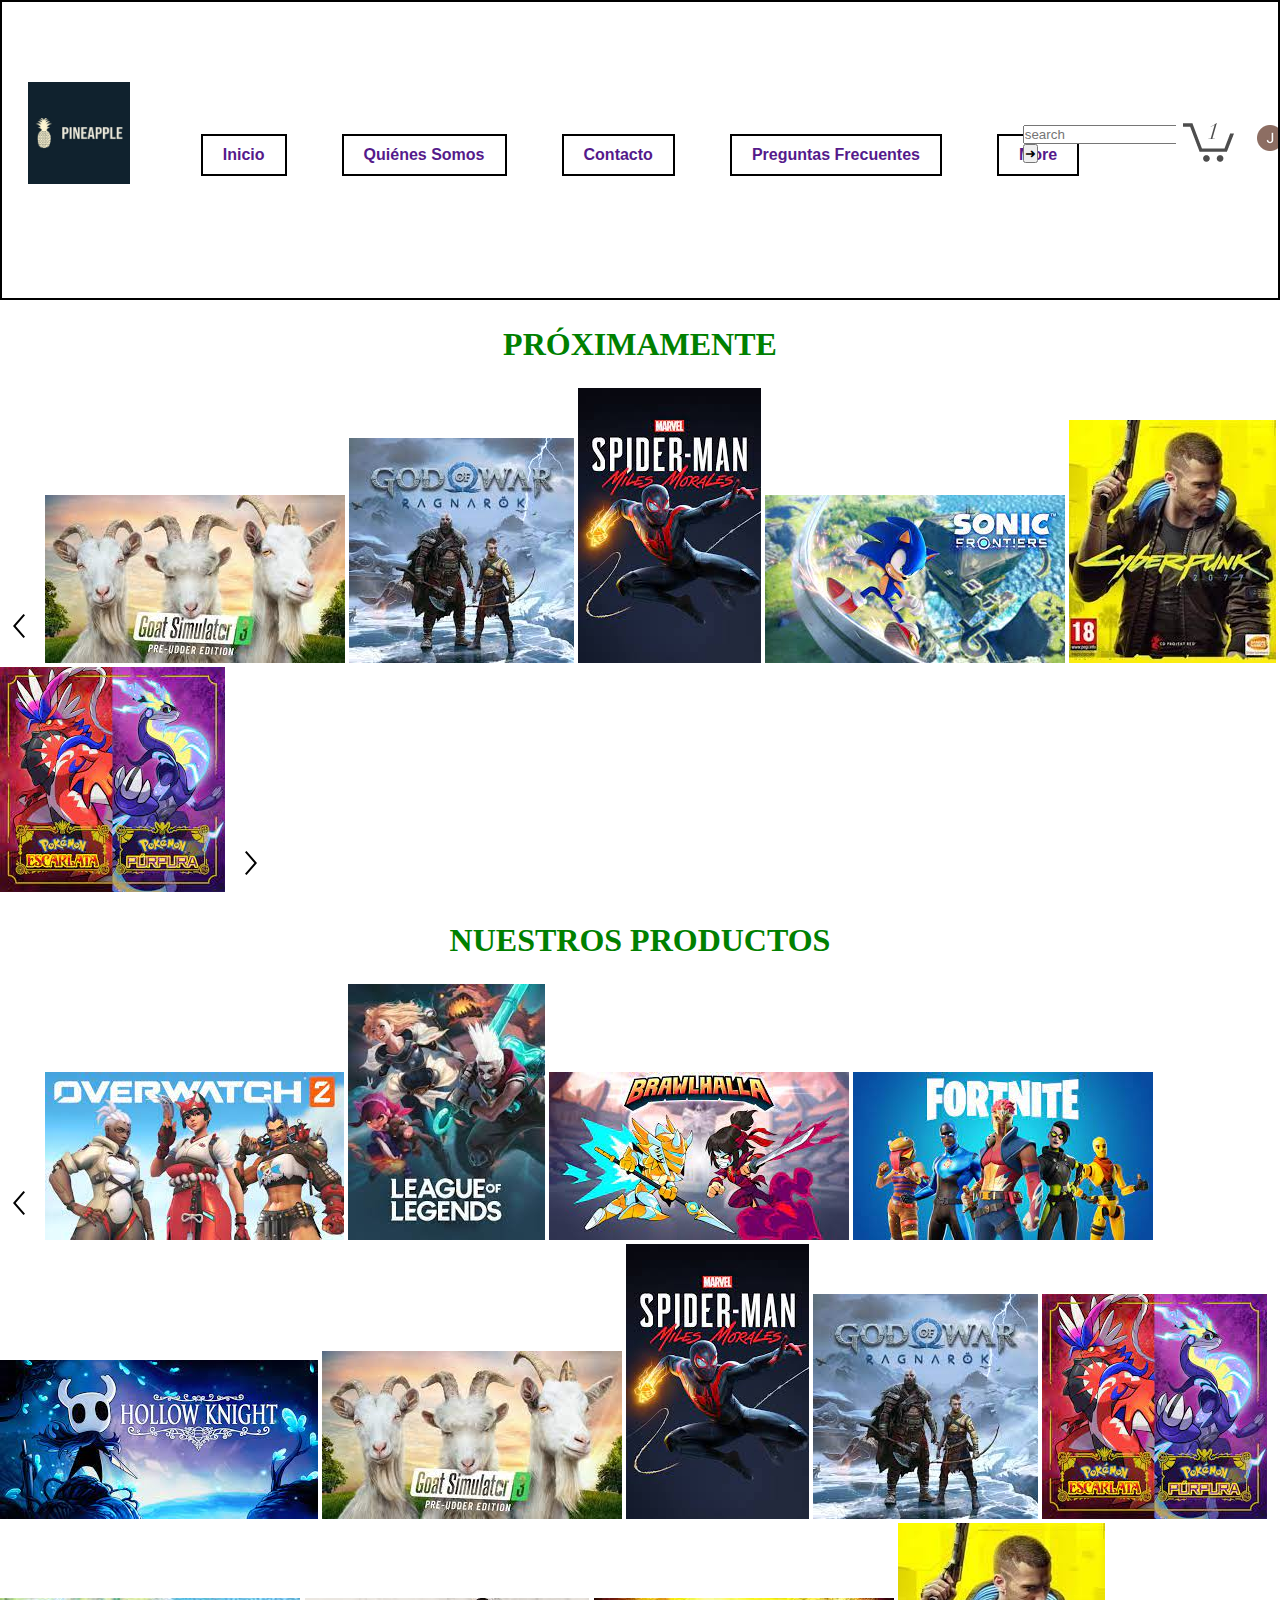
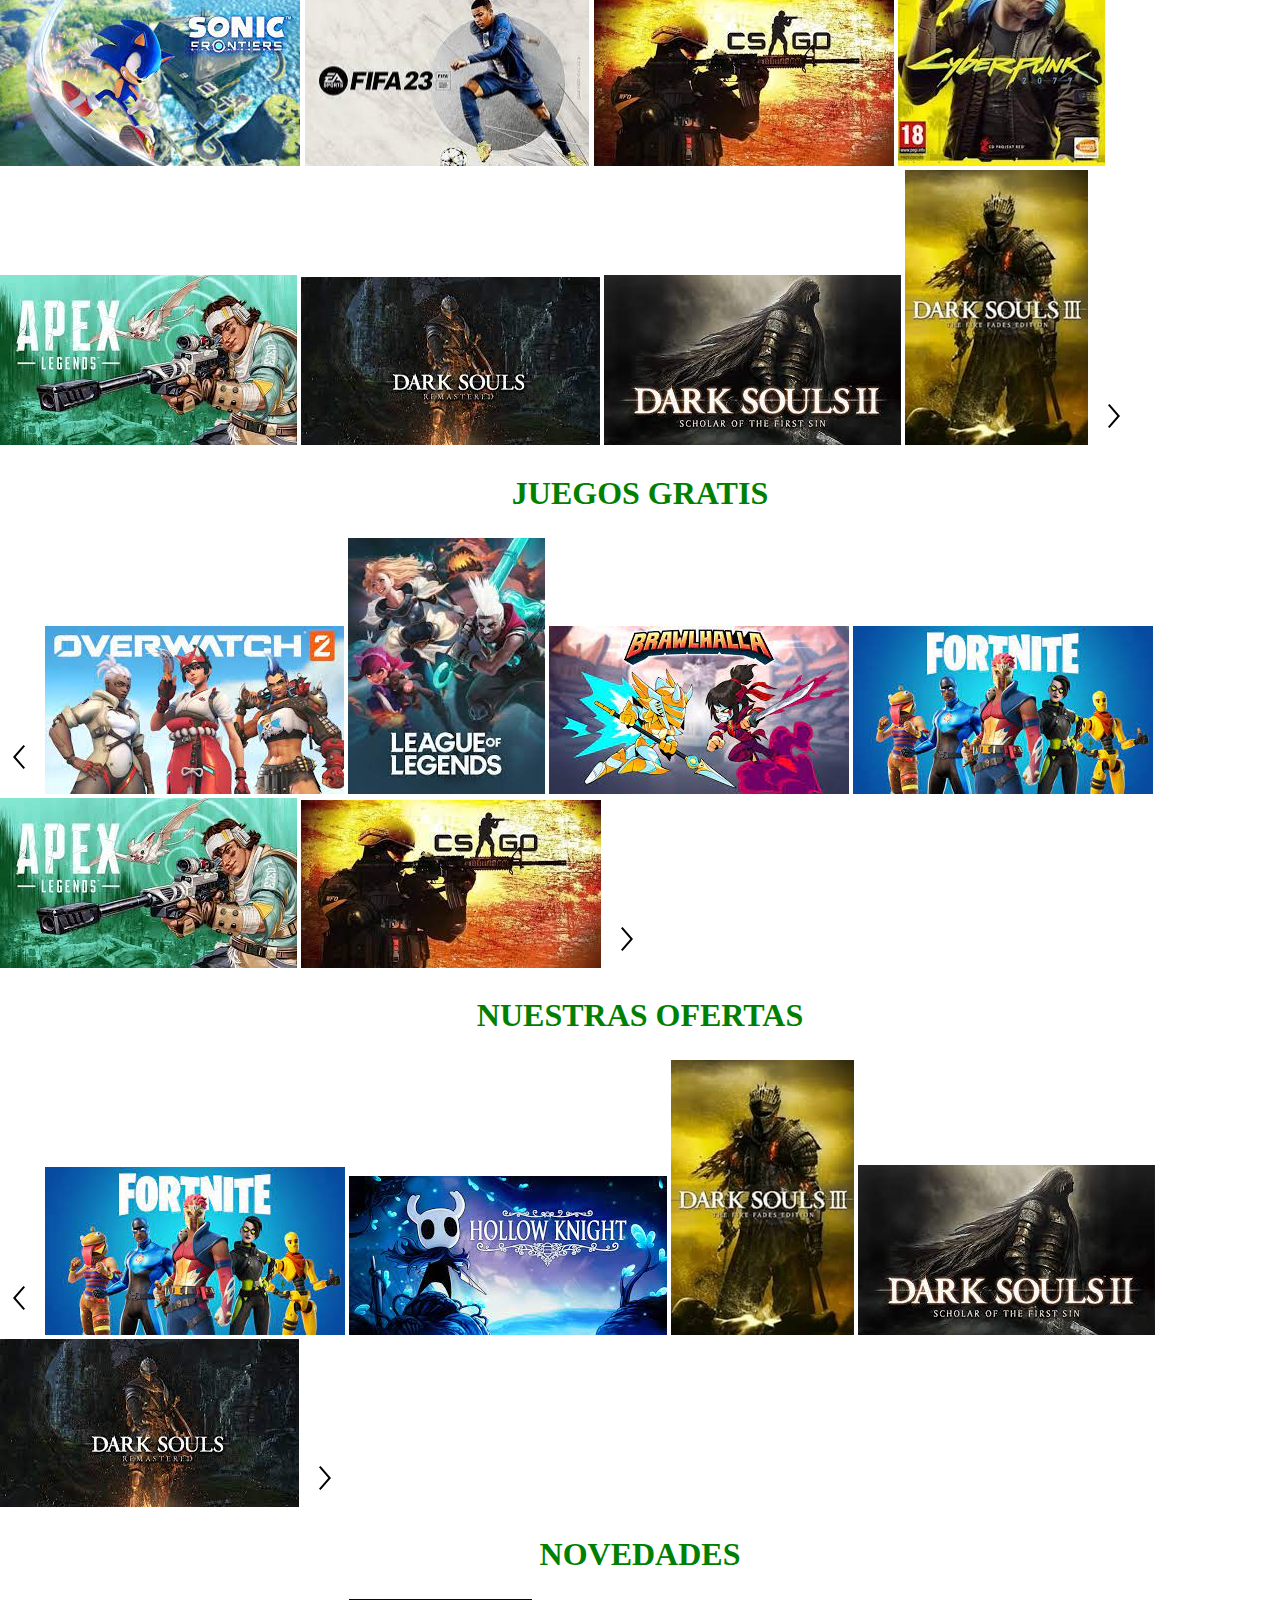
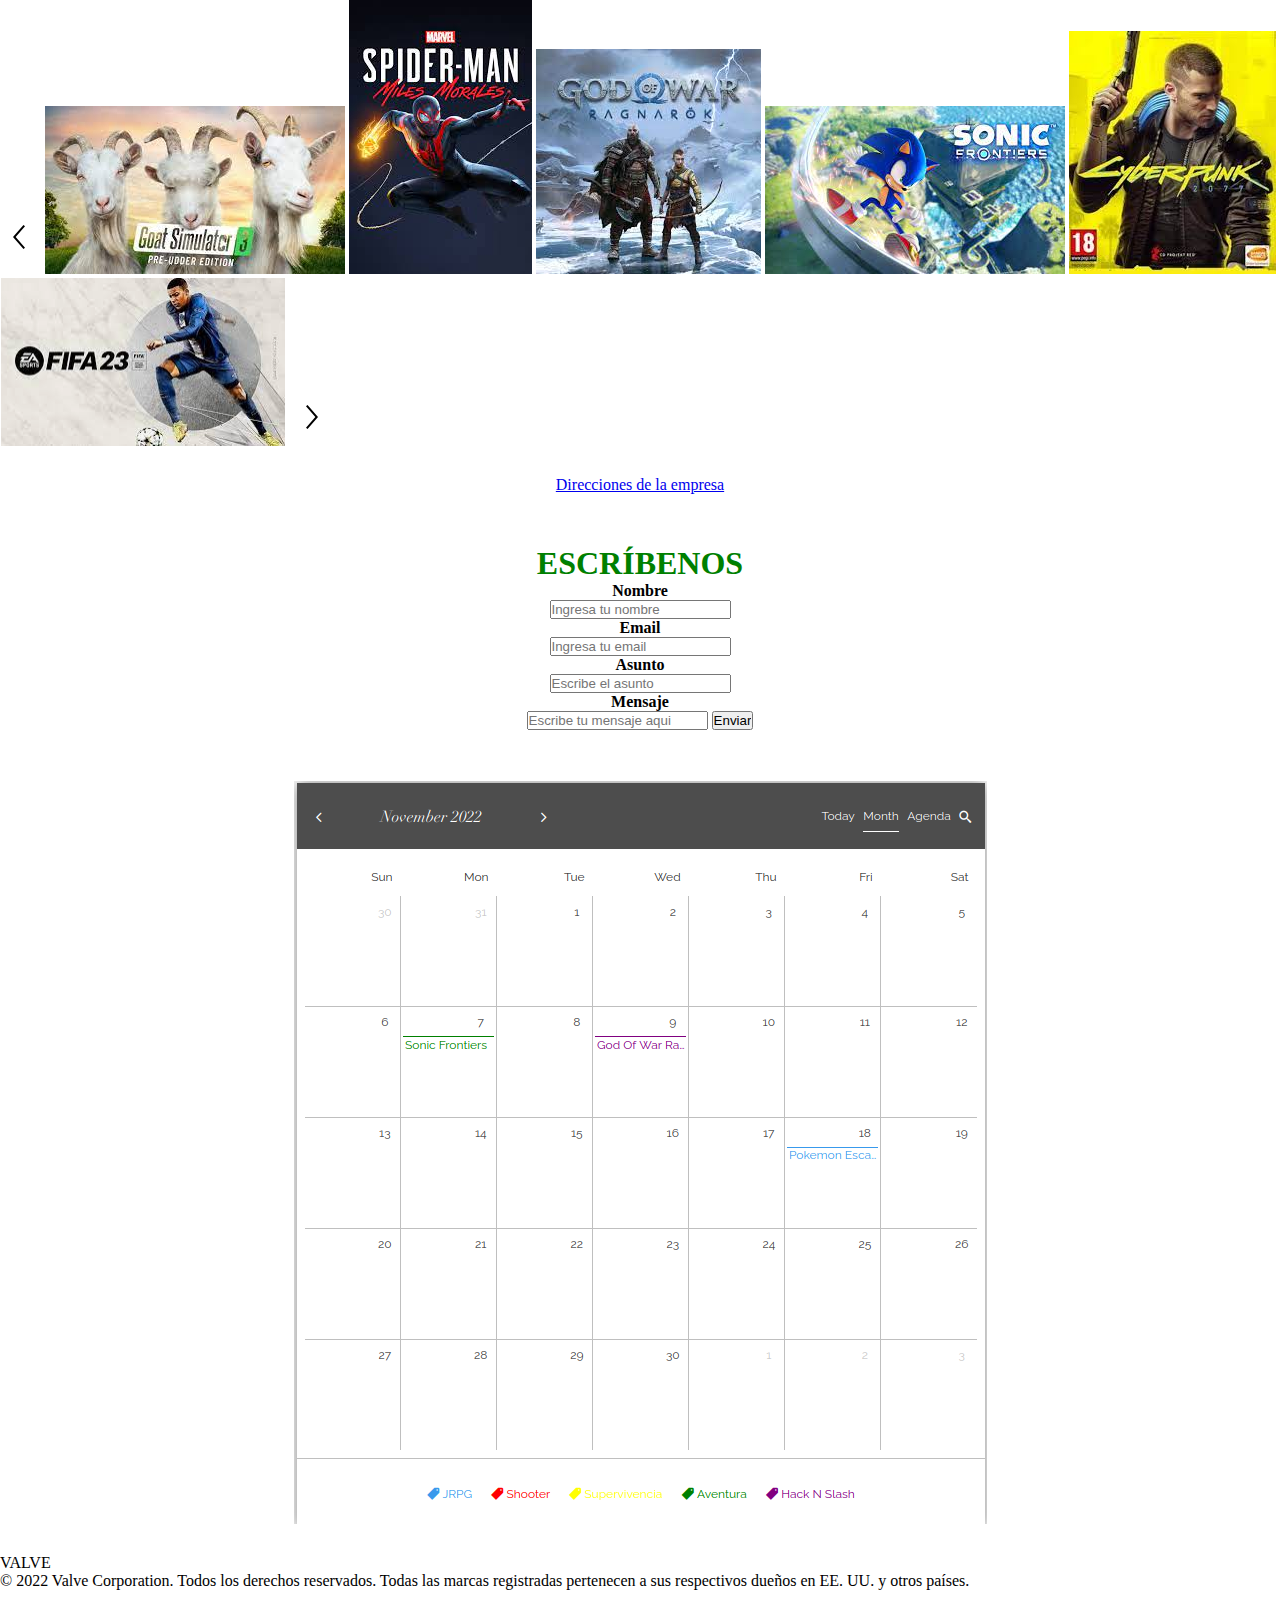
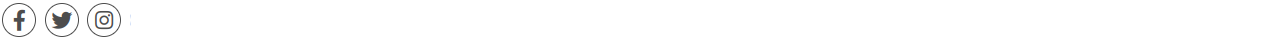
==== index.html @ 101708d6 "Add files via upload" ====
<!DOCTYPE html>
<html lang="en">
<head>
    <meta charset="UTF-8">
    <meta http-equiv="X-UA-Compatible" content="IE=edge">
    <meta name="viewport" content="width=device-width, initial-scale=1.0">
    <link href="./estilos.css" rel="stylesheet">
    <link href="https://cdnjs.cloudflare.com/ajax/libs/font-awesome/5.13.0/css/all.min.css" rel="stylesheet">
    <title>PINEAPPLE</title>
</head>
<body>
    
    <header>
         <!-- Imagen Logo -->
         <img class="img_nav" id="img_1" src="./Images/Free_Sample_By_Wix.jpeg"> 
            
        <nav>            
            <!-- Lista navegación -->
            <ul>
                <input type="checkbox" id="check">
                <label for="check" class="checkbtn">
                    <i class="fas fa-bars"></i>
                </label>
                <li><a href="">Inicio</a>
                    <ul>
                        <li><a href="">Próximamente</a></li>
                        <li><a href="">Nuestros Productos</a></li>
                        <li><a href="">Juegos Gratis</a></li>
                        <li><a href="">Nuestras Ofertas</a></li>
                        <li><a href="">Novedades</a></li>
                        <li><a href="">Ubicación</a></li>
                        <li><a href="">Escríbenos</a></li>
                        <li><a href="">Calendario</a></li>
                    </ul>
                </li>
                <li><a href="">Quiénes Somos</a></li>
                <li><a href="">Contacto</a></li>
                <li><a href="">Preguntas Frecuentes</a></li>
                <li><a href="">More</a></li>
            </ul>
        </nav>
         <!-- Barra de búsqueda -->
         <div class="flexsearch">
            <div class="flexsearch--wrapper">
                <form class="flexsearch--form" action="#" method="post">
                    <div class="flexsearch--input-wrapper">
                        <input class="flexsearch--input" type="search" placeholder="search">
                    </div>
                    <input class="flexsearch--submit" type="submit" value="&#10140;"/>
                </form>
            </div>
        </div>
        
        <!-- Carrito de compra -->
        <img class="img_nav" id="img_2" src="./Images/carrito_compra.png">

        <!-- Login -->
        <img class="img_nav" id="img_3" src="./Images/BotonLogin.png">
    </header>
    
        <!-- Productos -->
    <article class="productos" id="Proximamente">
        <h1>PRÓXIMAMENTE</h1>
        <img src="./Images/flecha izquierda.png">
        <img src="./Images/goat simulator.jpeg">
        <img src="./Images/godofwa.jpeg">
        <img src="./Images/spidey.jpeg">
        <img src="./Images/frontiers.jpg">
        <img src="./Images/cyberpunk.jpeg">
        <img src="./Images/pokepurpura.jpeg">
        <img src="./Images/flecha derecha.png">
      
    <article class="productos" id="nuestros productos">
        <h1>NUESTROS PRODUCTOS</h1>
        <img src="./Images/flecha izquierda.png">
        <img src="./Images/overwatch 2.jpeg">
        <img src="./Images/lol.jpeg">
        <img src="./Images/brawlhalla.jpeg">
        <img src="./Images/fornais.jpeg">
        <img src="./Images/hollow knight.jpeg">
        <img src="./Images/goat simulator.jpeg">
        <img src="./Images/spidey.jpeg">
        <img src="./Images/godofwa.jpeg">
        <img src="./Images/pokepurpura.jpeg">
        <img src="./Images/frontiers.jpg">
        <img src="./Images/Fifa 23.png">
        <img src="./Images/csgo.jpeg">
        <img src="./Images/cyberpunk.jpeg">
        <img src="./Images/apex.jpeg">
        <img src="./Images/dark souls.jpeg">
        <img src="./Images/Dark souls 2.jpeg">
        <img src="./Images/Dark souls 3.jpeg">
        <img src="./Images/flecha derecha.png">
        </article>

        <article class="productos" id="juegos gratis">
        <h1>JUEGOS GRATIS</h1>
        <img src="./Images/flecha izquierda.png">
        <img src="./Images/overwatch 2.jpeg">
        <img src="./Images/lol.jpeg">
        <img src="./Images/brawlhalla.jpeg">
        <img src="./Images/fornais.jpeg">
        <img src="./Images/apex.jpeg">
        <img src="./Images/csgo.jpeg">
        <img src="./Images/flecha derecha.png">
        </article>

        <article class="productos" id="nuestras ofertas">
        <h1>NUESTRAS OFERTAS</h1>
        <img src="./Images/flecha izquierda.png">
        <img src="./Images/fornais.jpeg">
        <img src="./Images/hollow knight.jpeg">
        <img src="./Images/Dark souls 3.jpeg">
        <img src="./Images/Dark souls 2.jpeg">
        <img src="./Images/dark souls.jpeg">
        <img src="./Images/flecha derecha.png">
        </article>

        <article class="productos" id="novedades">
        <h1>NOVEDADES</h1>
        <img src="./Images/flecha izquierda.png">
        <img src="./Images/goat simulator.jpeg">
        <img src="./Images/spidey.jpeg">
        <img src="./Images/godofwa.jpeg">
        <img src="./Images/frontiers.jpg">
        <img src="./Images/cyberpunk.jpeg">
        <img src="./Images/Fifa 23.png">
        <img src="./Images/flecha derecha.png">
        </article>

    </article>

         <!-- Ubicación de la empresa -->
    <section id="ubicacion">
        <a href="https://www.google.com/maps/dir/?api=1&amp;destination=C.%20Matadero,%2029650%20Mijas,%20M%C3%A1laga,%20Espa%C3%B1a" target="_blank">Direcciones de la empresa</a>
    </section>

        <!-- Escríbenos -->
    <section id="escribenos">
        <h1>ESCRÍBENOS</h1>

        <h4>Nombre</h4>
        <input type="text" name="nombre" id="input_comp-l8bcud8k" class="_1SOvY has-custom-focus" value="" placeholder="Ingresa tu nombre" required="" aria-required="true" maxlength="100" aria-invalid="false">
        <h4>Email</h4>
        <input type="text" name="nombre" id="input_comp-l8bcud8k" class="_1SOvY has-custom-focus" value="" placeholder="Ingresa tu email" required="" aria-required="true" maxlength="100" aria-invalid="false">
        <h4>Asunto</h4>
        <input type="text" name="nombre" id="input_comp-l8bcud8k" class="_1SOvY has-custom-focus" value="" placeholder="Escribe el asunto" required="" aria-required="true" maxlength="100" aria-invalid="false">
        <h4>Mensaje</h4>
        <input type="text" name="nombre" id="input_comp-l8bcud8k" class="_1SOvY has-custom-focus" value="" placeholder="Escribe tu mensaje aqui" required="" aria-required="true" maxlength="100" aria-invalid="false">

        <button aria-disabled="false" data-testid="buttonElement" class="_1fbEI"><span class="_1Qjd7">Enviar</span></button>
    </section>

        <!-- Calendario -->
    <section class="calendario">
        <img src="./Images/calendario.png">
    </section>

        <!-- Pie de página -->
    <footer>
        <p>VALVE</p>
        <p>© 2022 Valve Corporation. Todos los derechos reservados. Todas las marcas registradas pertenecen a sus respectivos dueños en EE. UU. y otros países.</p>
        <img src="./Images/redes sociales.png">
    </footer>
</body>
</html>
---- estilos.css ----
/*Reseteo propiedades*/
* {
    padding: 0;
    margin: 0;
    box-sizing: border-box;
}

/**LAYOUT**/

/* display/position/float */

header {
    border: solid 2px;
}

h1 {
    color: green;
}

* {
    max-width: 100%;
    overflow-x: hidden;

}



nav {
    width: 100%;
    text-align: center;
    font-weight: bold;
}

nav li{
    display: inline-block;
    margin: 2%;
    border: solid 2px;
    padding: 10px; 
    overflow: hidden;
}

nav ul ul li {
    float: none;
    border: none;
    line-height: 100%;
}

nav ul a {
    text-decoration: none;
    font-family: 'Trebuchet MS', 'Lucida Sans Unicode', 'Lucida Grande', 'Lucida Sans', Arial, sans-serif;
    font-size: 16px;
    padding: 10px;
}

nav ul ul {
    float:none;
    display: none;
    width: 220px;
}

nav ul ul a {
    padding: 10px 15px;
    color: red;
    font-weight: bold;
}

nav ul li:hover > ul {
    display: block;
}

nav ul li a:hover {
    background-color: aqua;
}

header img {
    position: relative;
}

#img_1{
    padding-left: 2%;
    width: 10%;
    top: 5em;
}

#img_2{
    left: 92%;
    bottom: 8em;
} 

#img_3{
    left: 93%;
    bottom: 8em;
}

.checkbtn {
    display: none;
    cursor: pointer;
    float: right;
    position: relative;
    top: 2em;
}

#check {
    display: none;
}

.flexsearch{
    position: relative;
    left: 80%;
    bottom: 5em;
}

article h1 {
    text-align: center;
    padding: 2%;
}

section {
    text-align: center;
    padding: 2%;
}

#nuestraHistoria {
    margin-right: 50%;
    margin-top: 1%;
    padding-top: 2%;
    background-color: black;
}

#nuestraHistoria h1 {
    font-size: 40px;
    color: white;
}

#nuestraHistoria a:hover {
    background-color: red;
}

#sobreNosotros {
    position: relative;
    margin-left: 50%;
    bottom: 13.6em;
    background-image: url(./Images/pina.jpeg);
}

#sobreNosotros h1 {
    font-size: 40px;
    background-color: white;
}

#sobreNosotros p {
    background-color: white;
}

h2 {
    font-size: 40px;
}

#contactanos {
    position: relative;
    right: 10%;
    max-width: 50%;
    height: 20em;
    border: 2px solid;
    background-color: black;
}

#contactanos h1 {
    font-size: 40px;
}

#contactanos p {
    color: white;
}

#visitanos {
    position: relative;
    bottom: 20em;
    border: 2px solid;
    max-width: 35%;
    left: 40%;
    height: 20em;
    background-color: grey;
    color: white;
}

#visitanos h1 {
    font-size: 40px;
}

#cuentanos {
    position: relative;
    left: 75%;
    bottom: 40em;
    max-width: 30%;
    height: 20em;
    border: 2px solid;
    background-color: green;

}

.contacto {
    font-family: 'Trebuchet MS', 'Lucida Sans Unicode', 'Lucida Grande', 'Lucida Sans', Arial, sans-serif;
}

#cuentanos h1 {
    font-size: 40px;
    color: black;
}

#inputMensaje {
    position: relative;
    padding-top: 5%;
}

#enviar {
    position: relative;
    padding-top: 2%;
}

/*RESPONSIVE*/

/*TABLETS*/
@media (max-width: 952px) {
    nav ul a {
        font-size: 12px;
    }
    #img1 {
        padding-left: 1%;
    }
}

/*MOVILES*/
@media (max-width: 858px) {
    nav ul {
        font-size: 12px;
    }
}
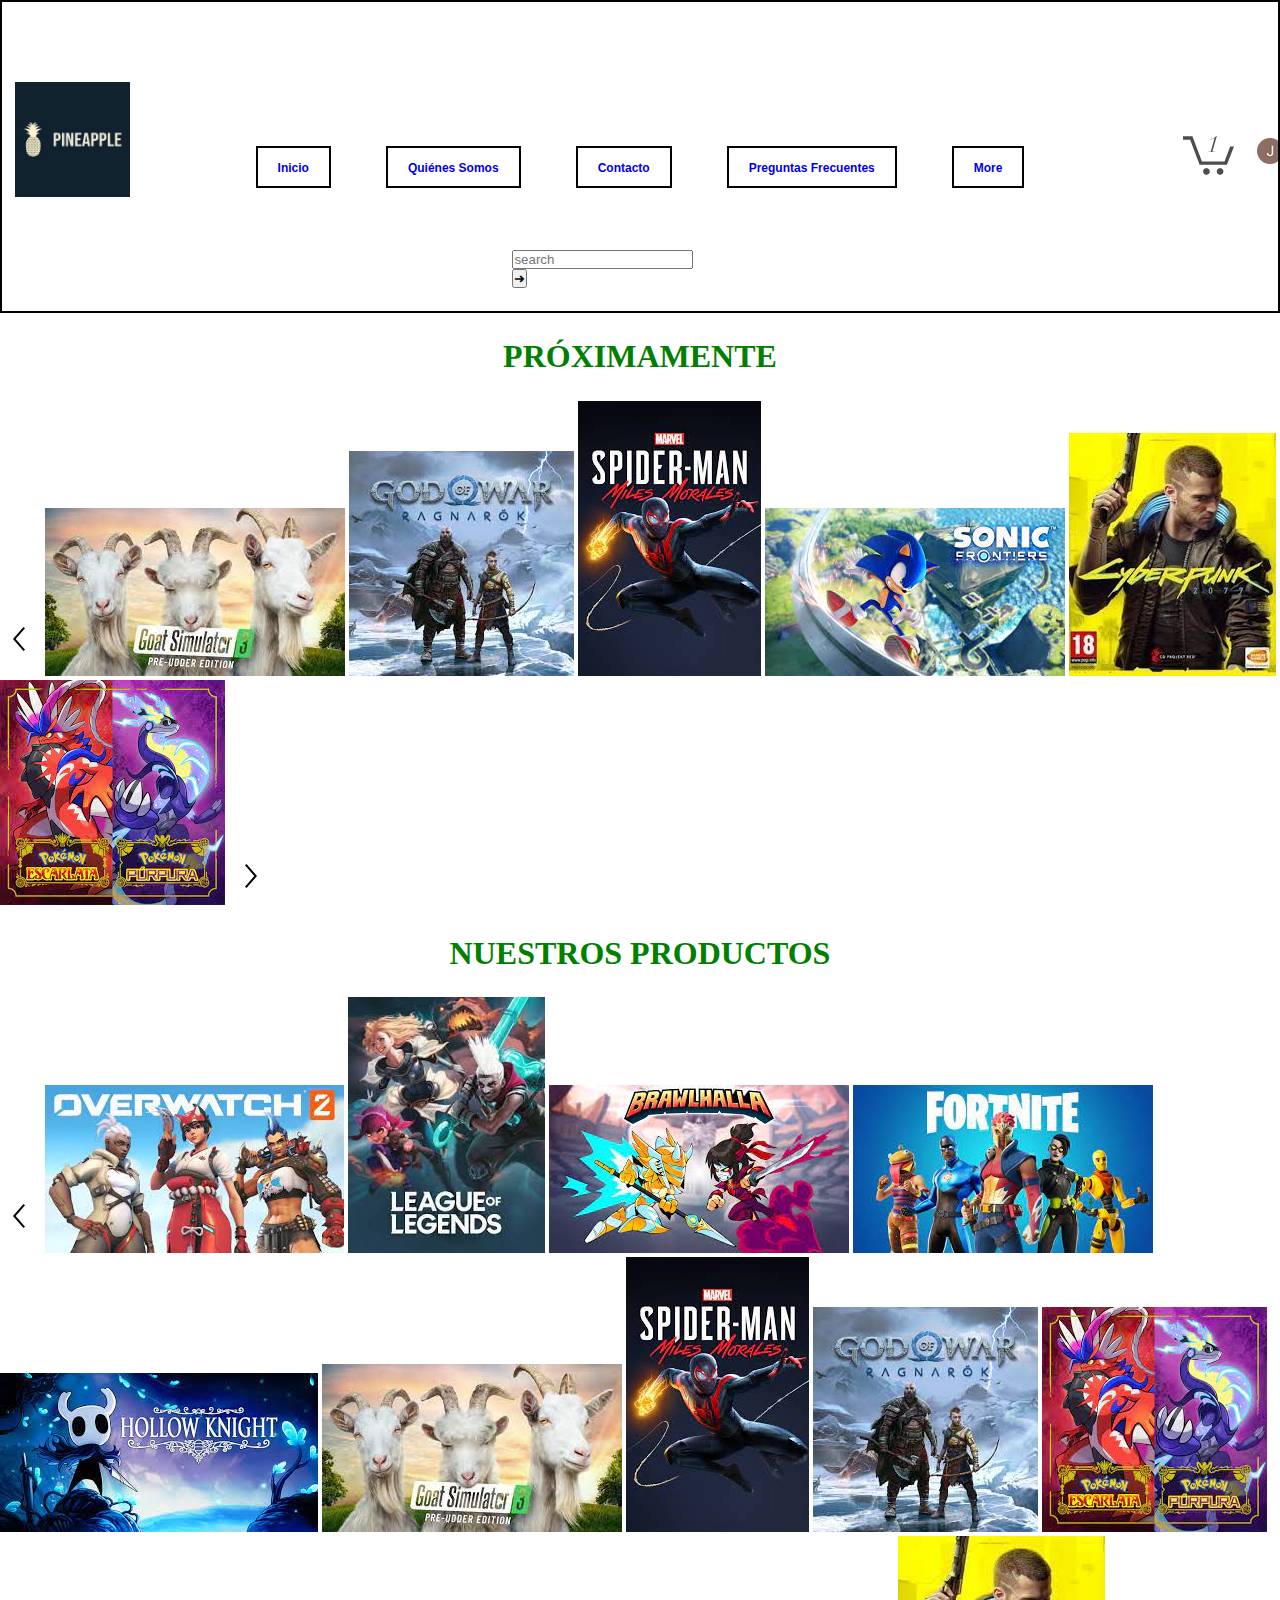
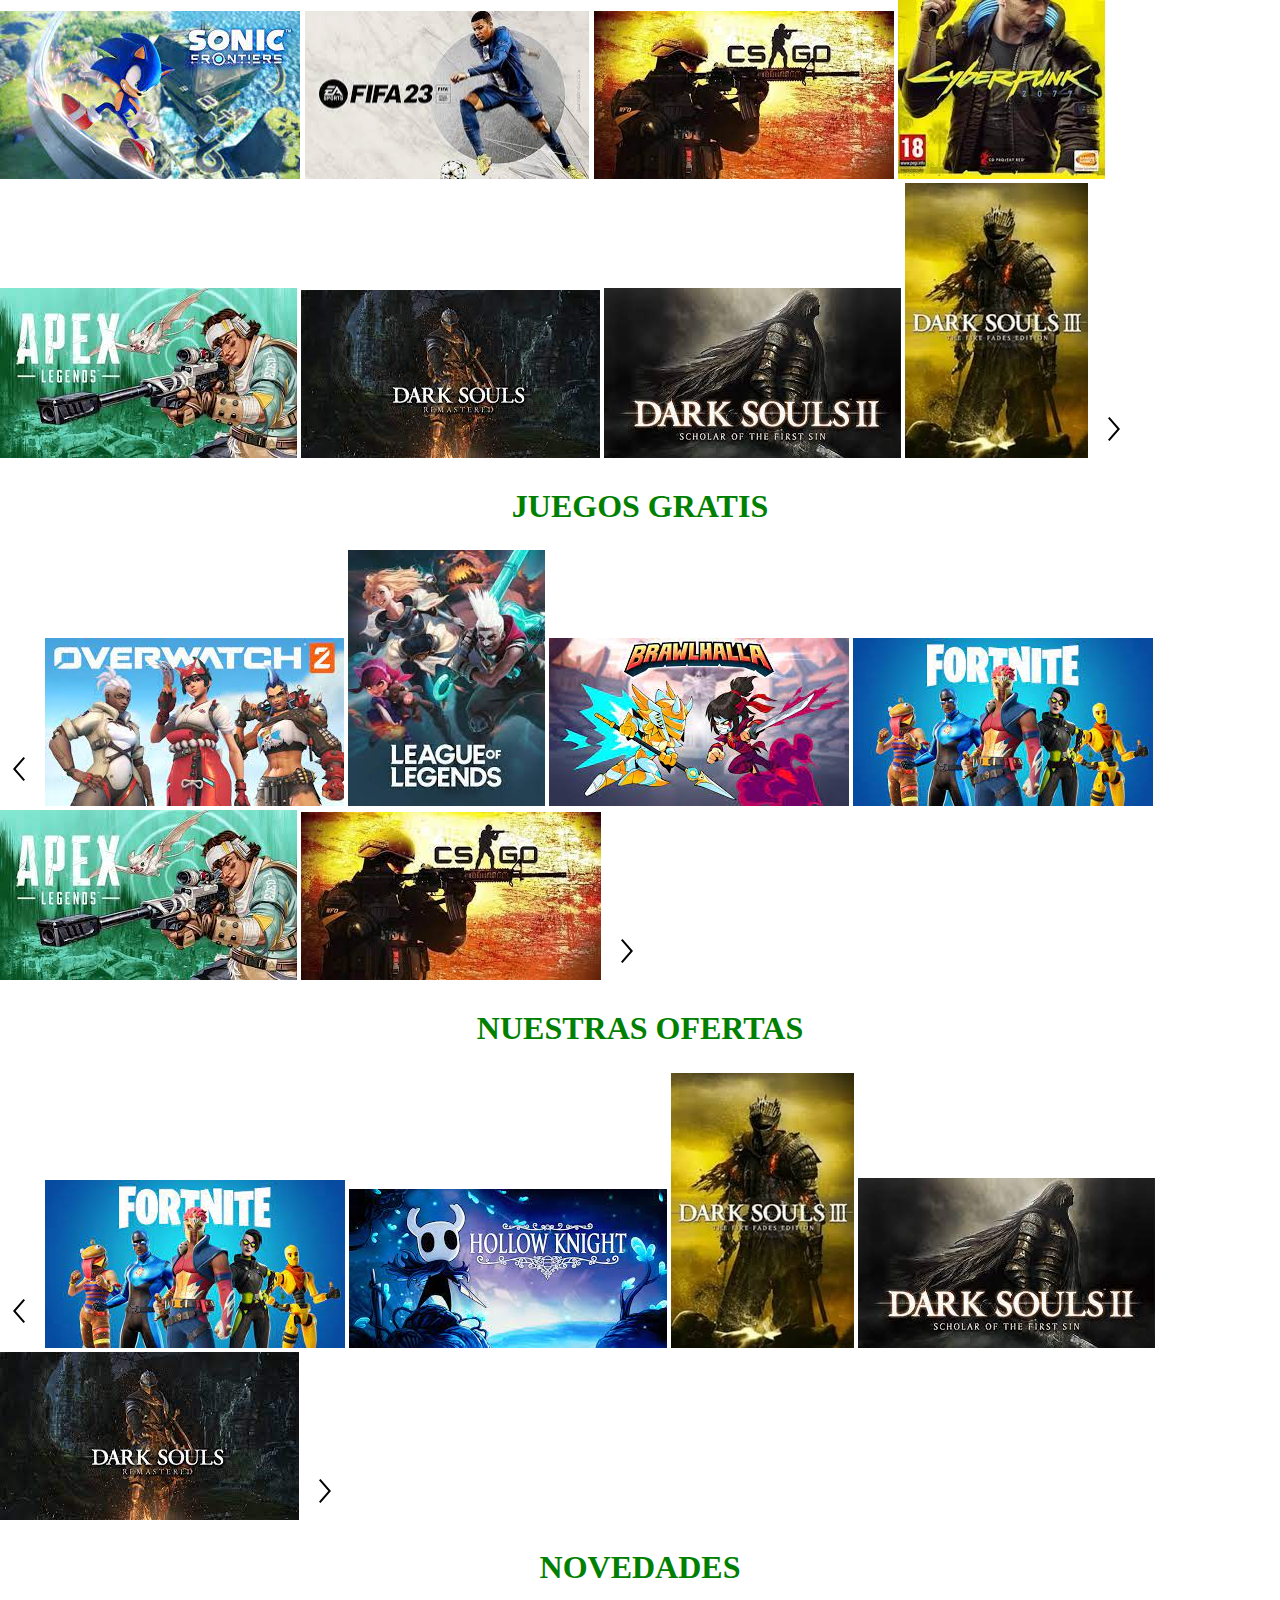
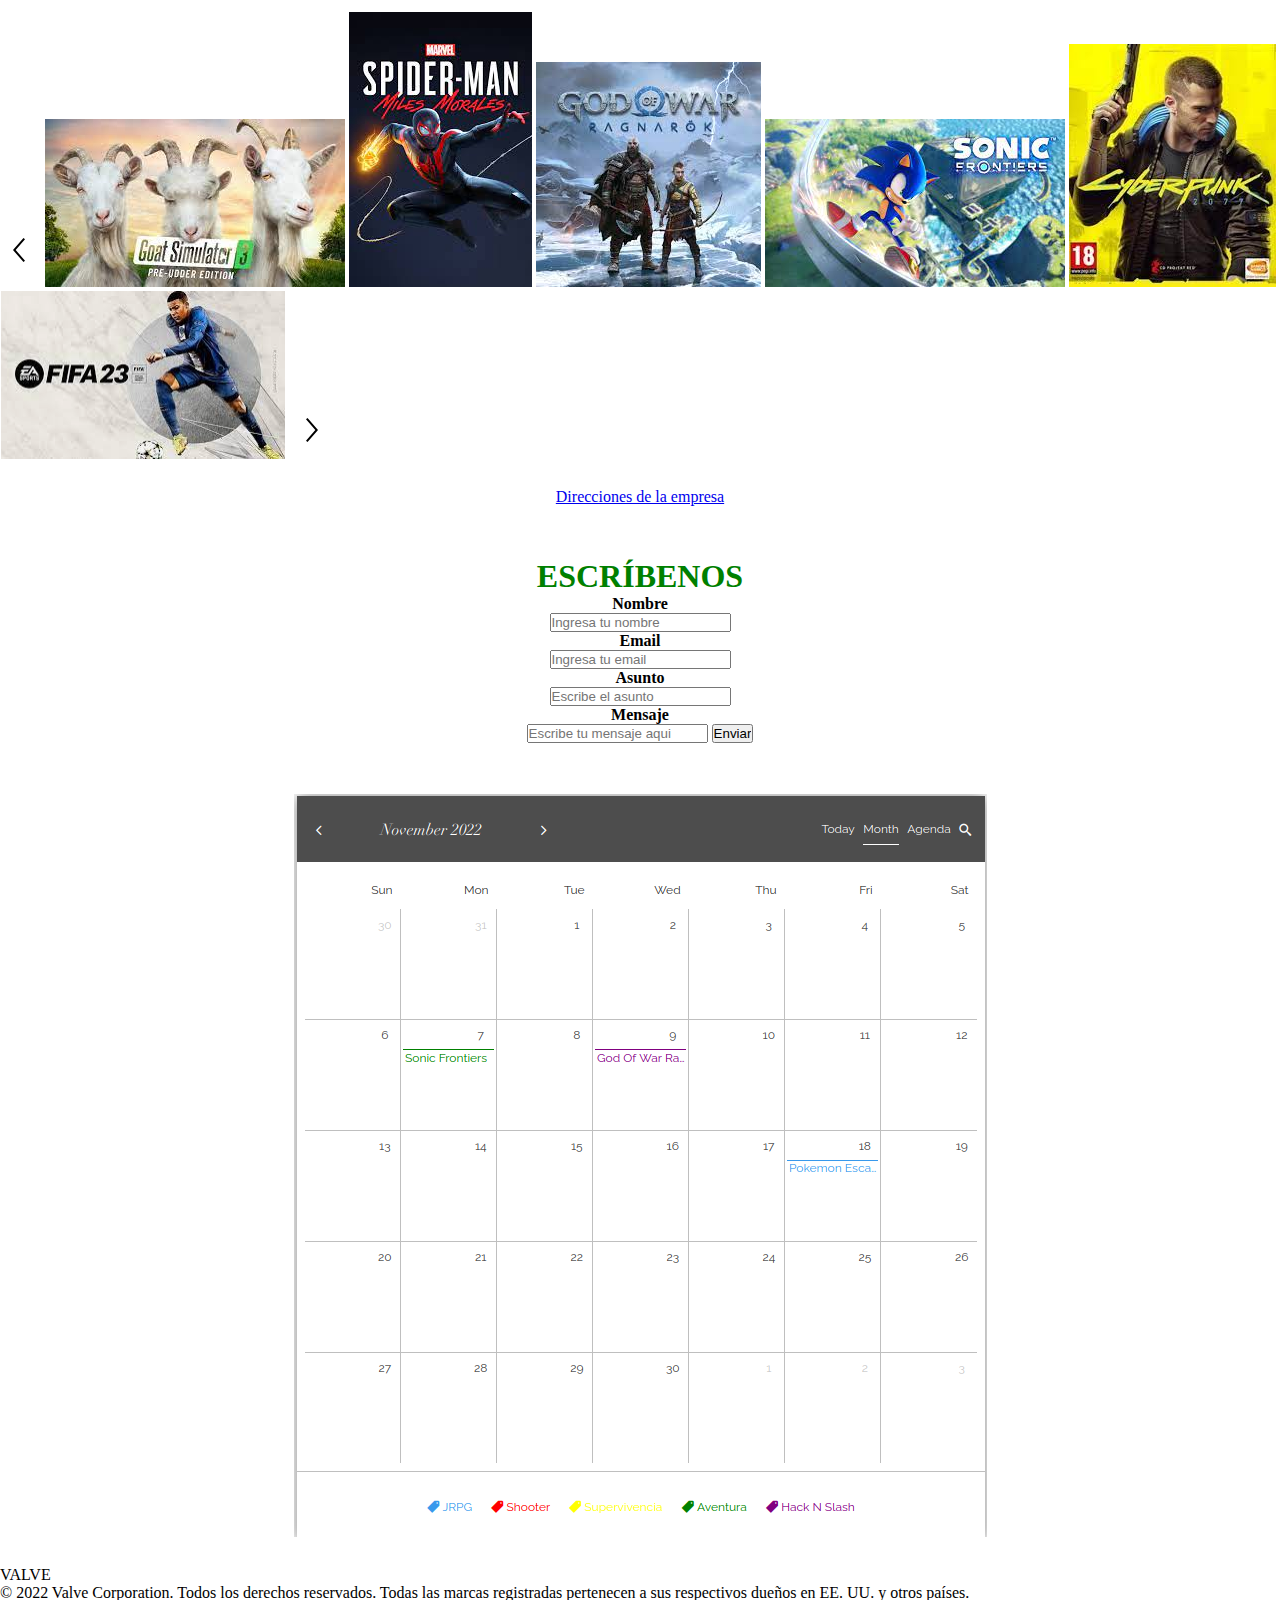
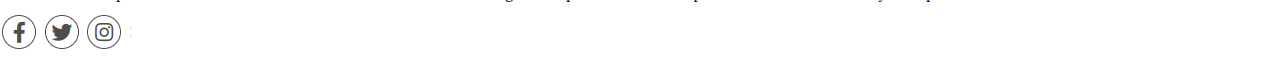
==== commit 4505eb42: "Add files via upload" ====
--- a/index.html
+++ b/index.html
@@ -16,27 +16,29 @@
             
         <nav>            
             <!-- Lista navegación -->
-            <ul>
-                <input type="checkbox" id="check">
+            
+            <input type="checkbox" id="check">
                 <label for="check" class="checkbtn">
                     <i class="fas fa-bars"></i>
                 </label>
-                <li><a href="">Inicio</a>
+
+            <ul>
+                <li><a href="#">Inicio</a>
                     <ul>
-                        <li><a href="">Próximamente</a></li>
-                        <li><a href="">Nuestros Productos</a></li>
-                        <li><a href="">Juegos Gratis</a></li>
-                        <li><a href="">Nuestras Ofertas</a></li>
-                        <li><a href="">Novedades</a></li>
-                        <li><a href="">Ubicación</a></li>
-                        <li><a href="">Escríbenos</a></li>
-                        <li><a href="">Calendario</a></li>
+                        <li><a href="#Proximamente">Próximamente</a></li>
+                        <li><a href="#nuestros productos">Nuestros Productos</a></li>
+                        <li><a href="#juegos gratis">Juegos Gratis</a></li>
+                        <li><a href="#nuestras ofertas">Nuestras Ofertas</a></li>
+                        <li><a href="#novedades">Novedades</a></li>
+                        <li><a href="#ubicacion">Ubicación</a></li>
+                        <li><a href="#escribenos">Escríbenos</a></li>
+                        <li><a href="#calendario">Calendario</a></li>
                     </ul>
                 </li>
-                <li><a href="">Quiénes Somos</a></li>
-                <li><a href="">Contacto</a></li>
-                <li><a href="">Preguntas Frecuentes</a></li>
-                <li><a href="">More</a></li>
+                <li><a href="./quienesSomos.html">Quiénes Somos</a></li>
+                <li><a href="./contacto.html">Contacto</a></li>
+                <li><a href="#preguntas frecuentes">Preguntas Frecuentes</a></li>
+                <li><a href="#more">More</a></li>
             </ul>
         </nav>
          <!-- Barra de búsqueda -->
@@ -152,7 +154,7 @@
     </section>
 
         <!-- Calendario -->
-    <section class="calendario">
+    <section id="calendario">
         <img src="./Images/calendario.png">
     </section>
 
--- a/estilos.css
+++ b/estilos.css
@@ -20,7 +20,6 @@
 * {
     max-width: 100%;
     overflow-x: hidden;
-
 }
 
 
@@ -96,8 +95,8 @@
     display: none;
     cursor: pointer;
     float: right;
-    position: relative;
-    top: 2em;
+    margin-right: 2%;
+    position: relative;
 }
 
 #check {
@@ -221,12 +220,20 @@
 /*RESPONSIVE*/
 
 /*TABLETS*/
-@media (max-width: 952px) {
+@media (max-width: 1600px) {
     nav ul a {
         font-size: 12px;
     }
-    #img1 {
+    #img_1 {
         padding-left: 1%;
+    }
+
+   
+
+    .flexsearch {
+        position: relative;
+        top: 2em;
+        left: 40%;
     }
 }
 
@@ -235,5 +242,66 @@
     nav ul {
         font-size: 12px;
     }
-}
-
+
+    .checkbtn {
+        position: relative;
+        display: block;
+        font-size: 200%;
+        float: right;
+        margin-right: 2%;
+        text-align: center;
+    }
+
+    ul {
+        position: fixed;
+        left: -100%;
+        background: green;
+        width: 90%;
+        transition: all .5s;
+        }
+
+    .flexsearch {
+        position: relative;
+        left: 20%;
+        top: 0.5em;
+    }
+
+    #img_2 {
+        position: relative;
+        left: 70%;
+        bottom: 3em;
+    }
+
+    #img_3 {
+        position: relative;
+        left: 30%;
+    }
+
+    nav ul li {
+        display: block;
+        margin: 50px 0;
+        line-height: 20%;
+        border: none;
+        font-weight: bold;
+    }
+
+
+    nav ul li a {
+        font-size: 20px;
+        font-weight: bold;
+    }
+
+    li a:hover, li a:active {
+        background: none;
+        color: red;
+        font-size: 40px;
+    }
+
+    #check:checked ~ ul {
+        left: 0;
+        top: 12em;
+        width: 100%;
+        height: 500%;
+    }
+}
+
